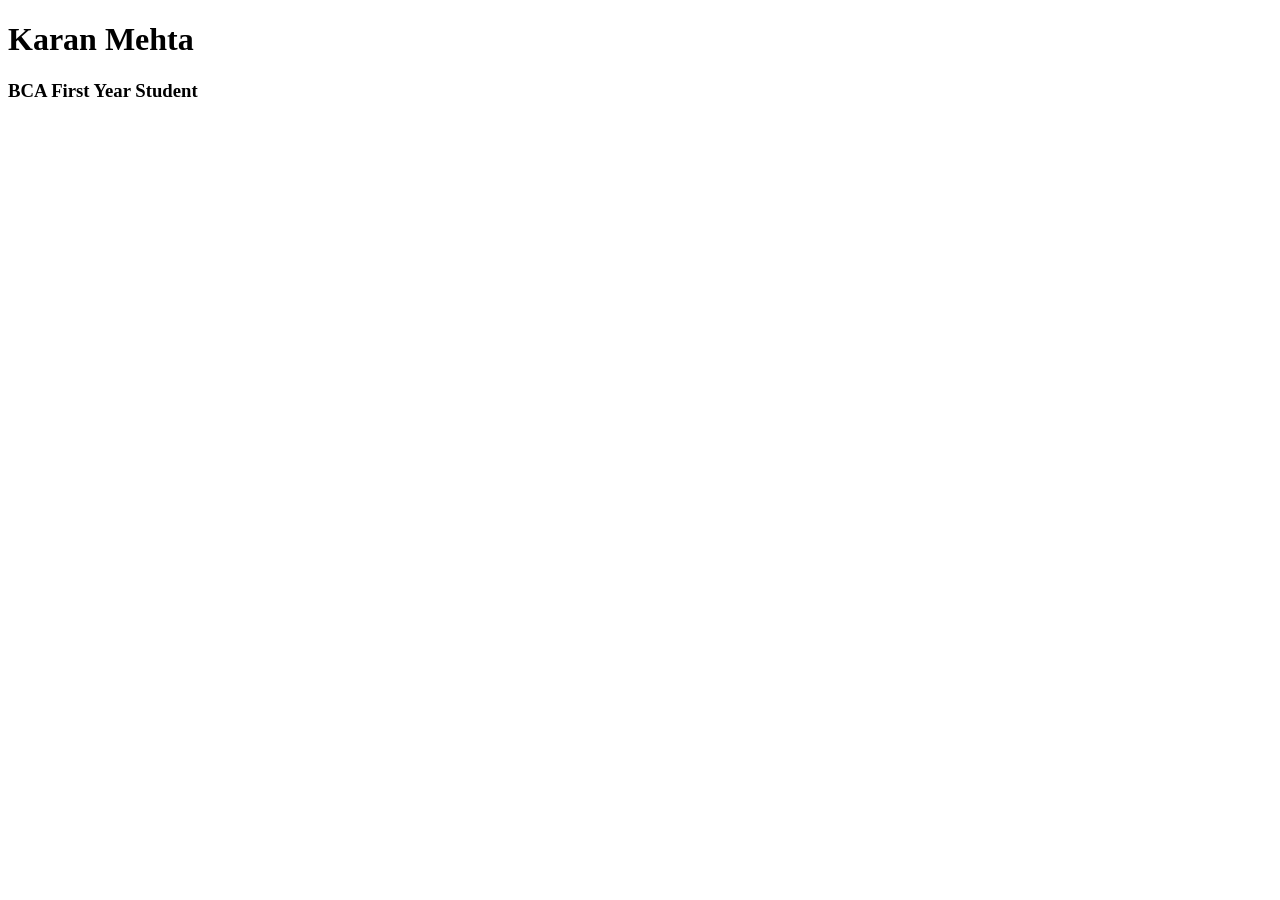
==== Week2/index.html @ b0c8189d "first commit" ====
<!DOCTYPE html>
<html lang="en">
<head>
  <meta charset="UTF-8">
  <title>My Resume</title>
</head>
<body>
  <!-- Heading: write your own name -->
  <h1>Karan Mehta</h1>
  <h3>BCA First Year Student</h3>
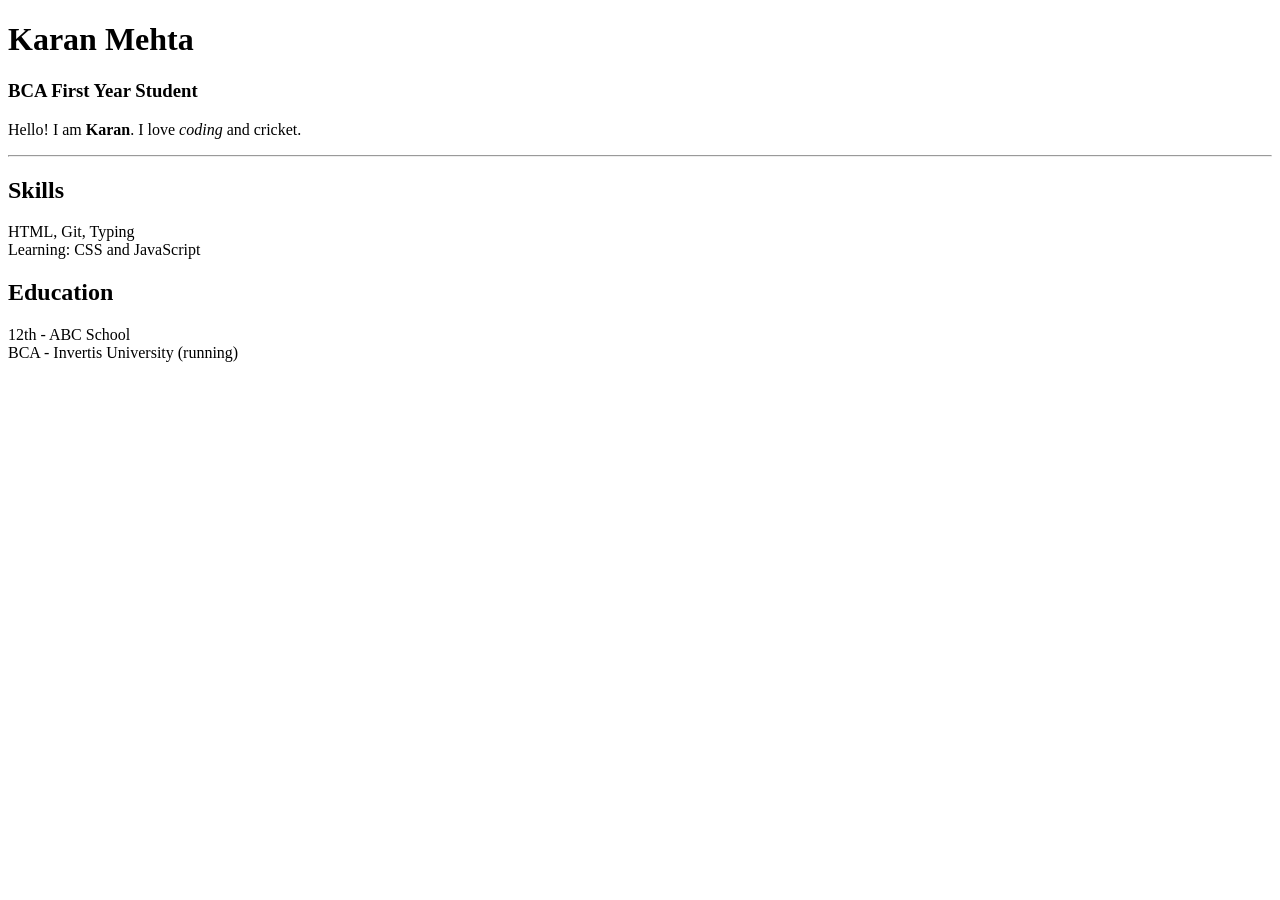
==== commit 94f69ea2: "Added Skills & education section" ====
--- a/Week2/index.html
+++ b/Week2/index.html
@@ -7,4 +7,16 @@
 <body>
   <!-- Heading: write your own name -->
   <h1>Karan Mehta</h1>
-  <h3>BCA First Year Student</h3>+  <h3>BCA First Year Student</h3>
+<p>Hello! I am <strong>Karan</strong>. I love <em>coding</em> and cricket.</p>
+  <hr>
+  <!-- Skills box -->
+  <div id="skills" class="section">
+    <h2>Skills</h2>
+    <p>HTML, Git, Typing<br>Learning: CSS and JavaScript</p>
+  </div>
+  <!-- Education box -->
+  <div id="education" class="section">
+    <h2>Education</h2>
+    <p>12th - ABC School<br>BCA - Invertis University (running)</p>
+  </div>
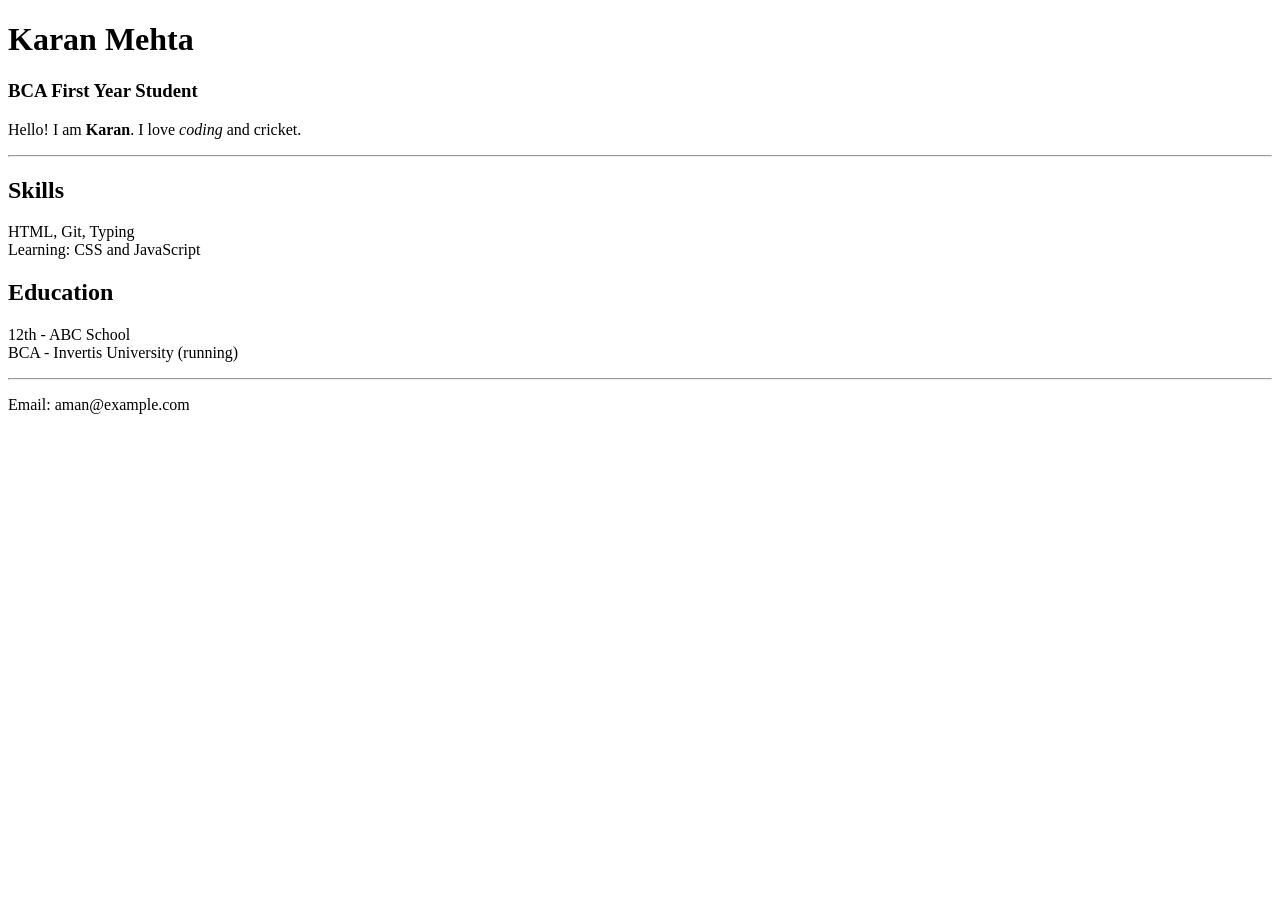
==== commit ae5e8602: "Added email section" ====
--- a/Week2/index.html
+++ b/Week2/index.html
@@ -19,4 +19,8 @@
   <div id="education" class="section">
     <h2>Education</h2>
     <p>12th - ABC School<br>BCA - Invertis University (running)</p>
-  </div>+  </div>
+  </body>
+   <hr>
+  <p>Email: aman@example.com</p>
+  </html>
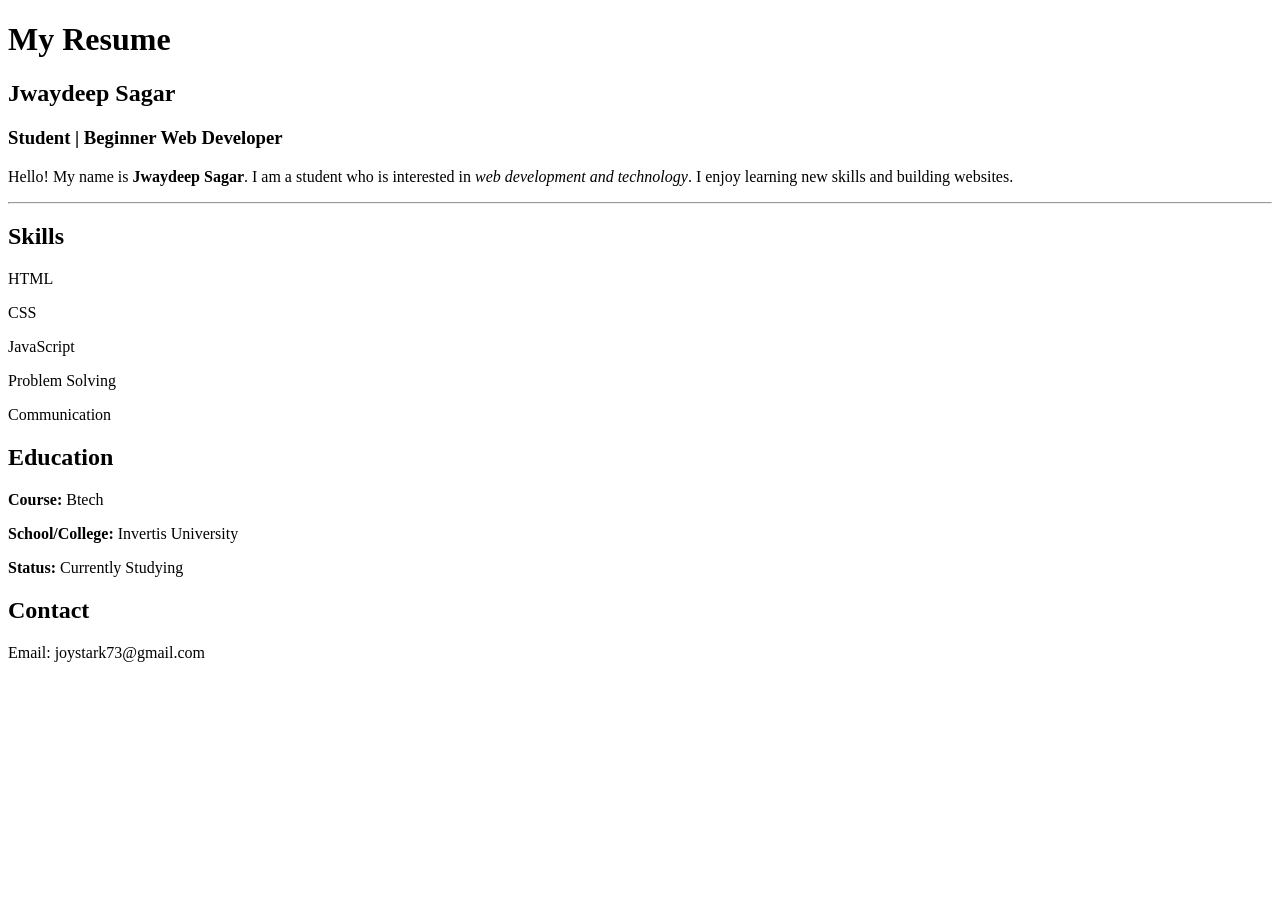
==== commit d119885e: "Submit Week 2 HTML assignment" ====
--- a/Week2/index.html
+++ b/Week2/index.html
@@ -1,26 +1,47 @@
+
 <!DOCTYPE html>
 <html lang="en">
 <head>
-  <meta charset="UTF-8">
-  <title>My Resume</title>
+    <meta charset="UTF-8">
+    <meta name="viewport" content="width=device-width, initial-scale=1.0">
+    <title>My Resume</title>
 </head>
 <body>
-  <!-- Heading: write your own name -->
-  <h1>Karan Mehta</h1>
-  <h3>BCA First Year Student</h3>
-<p>Hello! I am <strong>Karan</strong>. I love <em>coding</em> and cricket.</p>
-  <hr>
-  <!-- Skills box -->
-  <div id="skills" class="section">
-    <h2>Skills</h2>
-    <p>HTML, Git, Typing<br>Learning: CSS and JavaScript</p>
-  </div>
-  <!-- Education box -->
-  <div id="education" class="section">
-    <h2>Education</h2>
-    <p>12th - ABC School<br>BCA - Invertis University (running)</p>
-  </div>
-  </body>
-   <hr>
-  <p>Email: aman@example.com</p>
-  </html>+
+    <h1>My Resume</h1>
+
+    <h2>Jwaydeep Sagar</h2>
+    <h3>Student | Beginner Web Developer</h3>
+
+    <p>
+        Hello! My name is <strong>Jwaydeep Sagar</strong>.
+        I am a student who is interested in
+        <em>web development and technology</em>.
+        I enjoy learning new skills and building websites.
+    </p>
+
+    <hr>
+
+    <div id="skills" class="resume">
+        <h2>Skills</h2>
+        <p>HTML</p>
+        <p>CSS</p>
+        <p>JavaScript</p>
+        <p>Problem Solving</p>
+        <p>Communication</p>
+    </div>
+
+    <div id="education" class="resume">
+        <h2>Education</h2>
+        <p><strong>Course:</strong> Btech</p>
+        <p><strong>School/College:</strong> Invertis University</p>
+        <p><strong>Status:</strong> Currently Studying</p>
+    </div>
+
+    <div id="contact" class="resume">
+        <h2>Contact</h2>
+        <p>Email: joystark73@gmail.com</p>
+    </div>
+
+</body>
+</html>
